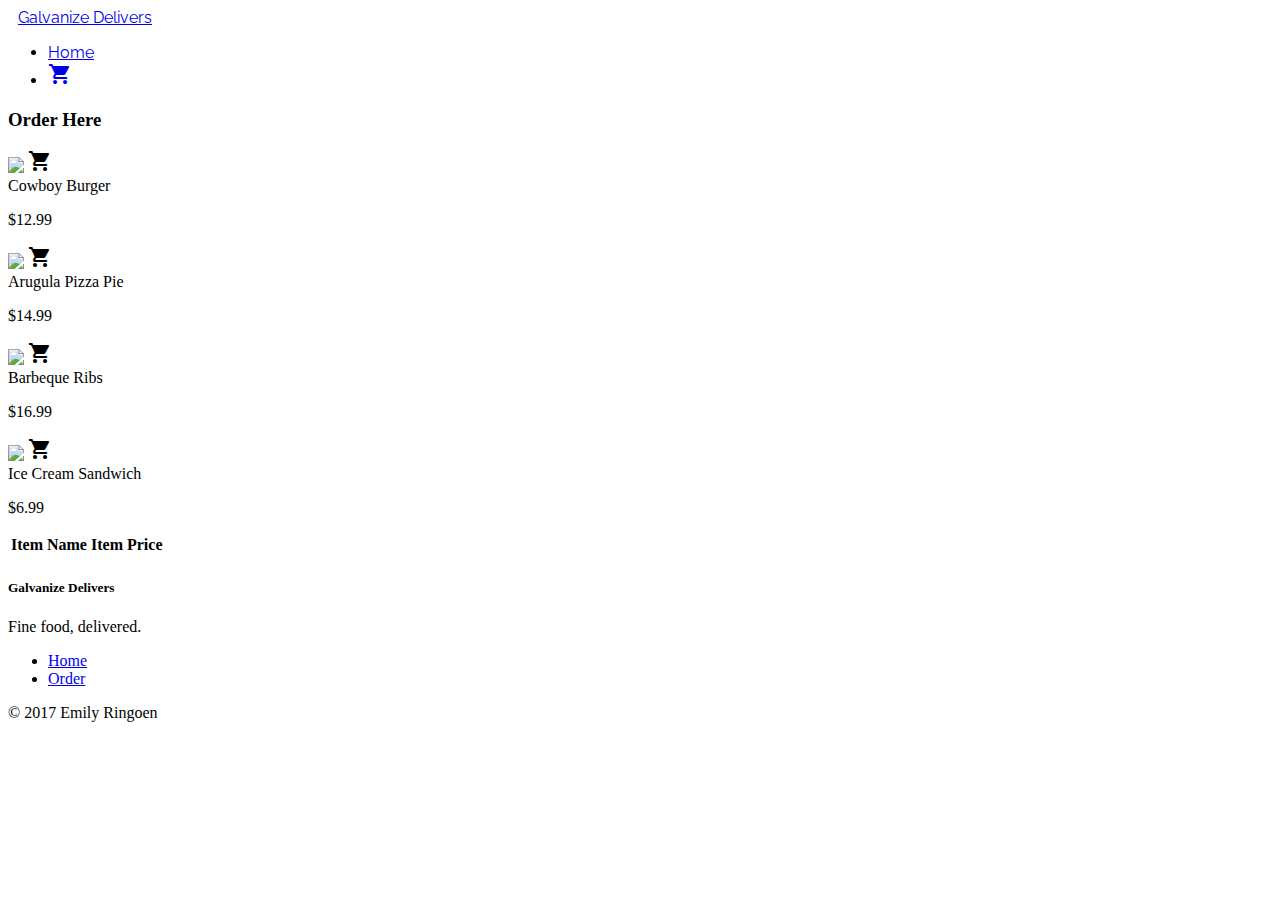
==== order.html @ 0c7e85d2 "started project" ====
<!DOCTYPE html>
<html>

<head>
    <meta charset="utf-8">
    <title>Galvanize Delivers</title>
    <!-- Compiled and minified CSS -->
    <link rel="stylesheet" href="https://cdnjs.cloudflare.com/ajax/libs/materialize/0.98.0/css/materialize.min.css">

    <!-- Compiled and minified JavaScript -->
    <script src="https://cdnjs.cloudflare.com/ajax/libs/materialize/0.98.0/js/materialize.min.js"></script>

    <link href="https://fonts.googleapis.com/icon?family=Material+Icons" rel="stylesheet">
    <link href="https://fonts.googleapis.com/css?family=Open+Sans+Condensed:300|Raleway:300,400" rel="stylesheet">

    <link rel="stylesheet" href="css/style.css">
    <script src="js/orders.js"></script>

    <meta name="viewport" content="width=device-width, initial-scale=1.0" />
</head>

<body>
    <nav>
        <div class="nav-wrapper red darken-4">
            <a href="#" class="brand-logo">Galvanize Delivers</a>
            <ul id="nav-mobile" class="right hide-on-med-and-down">
                <li><a href="index.html">Home</a></li>
                <li><a href="order.html"><i class="1rem material-icons">shopping_cart</i></a></li>
            </ul>
        </div>
    </nav>
    <div col="row">
        <div class="col s12 center-align">
            <h3>Order Here</h3>
        </div>
    </div>
    <div class="container row">
        <div class="col s8">
            <div class="row">
                <div class="col s6">
                    <div class="card">
                        <div class="card-image">
                            <img src="img/burger.jpg">

                            <a class="btn-floating halfway-fab waves-effect waves-light red" id="burger"><i class="material-icons">shopping_cart</i></a>
                        </div>
                        <div class="card-content">
                            <span class="card-title">Cowboy Burger</span>
                            <p>$12.99</p>
                        </div>
                    </div>
                </div>


                <div class="col s6">
                    <div class="card">
                        <div class="card-image">
                            <img src="img/pizza.jpg">
                            <a class="btn-floating halfway-fab waves-effect waves-light red" id="pizza"><i class="material-icons">shopping_cart</i></a>
                        </div>
                        <div class="card-content">
                            <span class="card-title">Arugula Pizza Pie</span>
                            <p>$14.99</p>
                        </div>
                    </div>
                </div>
            </div>
            <div class="row">
                <div class="col s6">
                    <div class="card">
                        <div class="card-image">
                            <img src="img/ribs.jpg">
                            <a class="btn-floating halfway-fab waves-effect waves-light red" id="ribs"><i class="material-icons">shopping_cart</i></a>
                        </div>
                        <div class="card-content">
                            <span class="card-title">Barbeque Ribs</span>
                            <p>$16.99</p>
                        </div>
                    </div>
                </div>


                <div class="col s6">
                    <div class="card">
                        <div class="card-image">
                            <img src="img/ice_cream.jpg">

                            <a class="btn-floating halfway-fab waves-effect waves-light red" id="iceCream"><i class="material-icons">shopping_cart</i></a>
                        </div>
                        <div class="card-content">
                            <span class="card-title">Ice Cream Sandwich</span>
                            <p>$6.99</p>
                        </div>
                    </div>
                </div>
            </div>
        </div>
        <div class="col s4">
            <table>
                <thead>
                    <tr>
                        <th class="item">Item Name</th>
                        <th class="price">Item Price</th>
                    </tr>
                </thead>

                <tbody>
                </tbody>
              <tfoot>
              </tfoot>
            </table>
        </div>
    </div>

    <footer class="page-footer red darken-4">
        <div class="container">
            <div class="row">
                <div class="col l6 s12">
                    <h5 class="white-text">Galvanize Delivers</h5>
                    <p class="grey-text text-lighten-4">Fine food, delivered.</p>
                </div>
                <div class="col l4 offset-l2 s12">
                    <ul>
                        <li><a class="grey-text text-lighten-3" href="index.html">Home</a></li>
                        <li><a class="grey-text text-lighten-3" href="order.html">Order</a></li>
                    </ul>
                </div>
            </div>
        </div>
        <div class="footer-copyright">
            <div class="container">
                © 2017 Emily Ringoen
            </div>
        </div>
    </footer>

</body>

</html>
---- css/style.css ----
nav {
  font-family: 'Raleway', sans-serif;
  font-weight: 400;
}

.brand-logo {
  margin-left: 10px;
}

main {
  font-family: 'Raleway', sans-serif;
  font-weight: 300;
}

.hero {
  background-image: url('/img/hero.jpg');
  height: 55vh;
}

.descriptions {
  width: 75vw;
}

.descriptions p{
  padding: 1em;
  text-align: left;
}
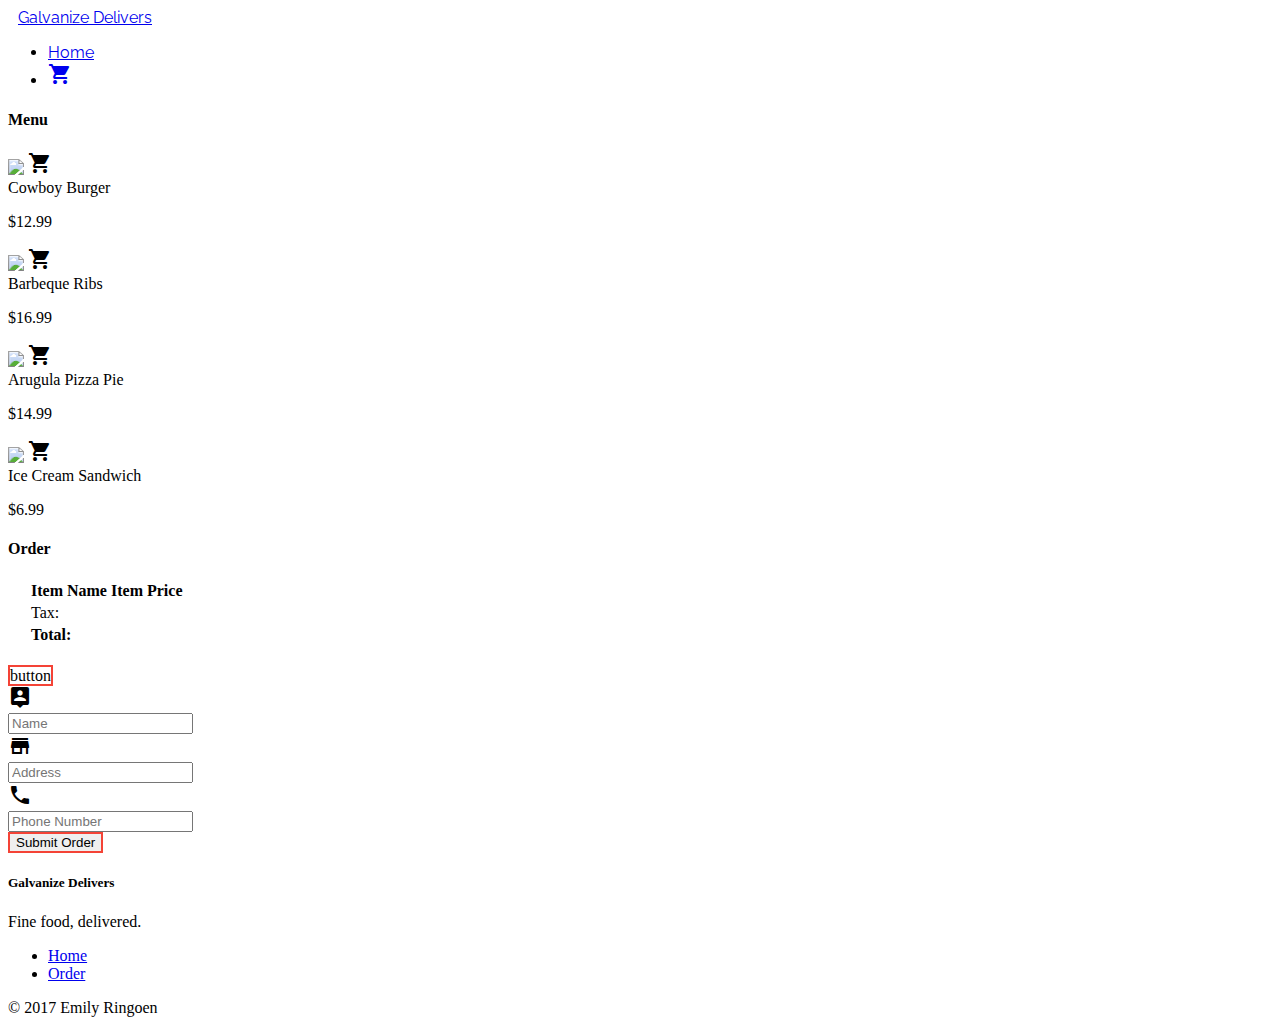
==== commit d69dc294: "added responsive styling" ====
--- a/order.html
+++ b/order.html
@@ -8,6 +8,8 @@
     <link rel="stylesheet" href="https://cdnjs.cloudflare.com/ajax/libs/materialize/0.98.0/css/materialize.min.css">
 
     <!-- Compiled and minified JavaScript -->
+    <script src="https://code.jquery.com/jquery-3.1.1.min.js" integrity="sha256-hVVnYaiADRTO2PzUGmuLJr8BLUSjGIZsDYGmIJLv2b8=" crossorigin="anonymous"></script>
+
     <script src="https://cdnjs.cloudflare.com/ajax/libs/materialize/0.98.0/js/materialize.min.js"></script>
 
     <link href="https://fonts.googleapis.com/icon?family=Material+Icons" rel="stylesheet">
@@ -29,18 +31,19 @@
             </ul>
         </div>
     </nav>
-    <div col="row">
-        <div class="col s12 center-align">
-            <h3>Order Here</h3>
-        </div>
-    </div>
+
     <div class="container row">
-        <div class="col s8">
+        <div class="col s12 m8 l8">
+            <div col="row">
+                <div class="col s12 m8 l8 left-align">
+                    <h4>Menu</h4>
+                </div>
+            </div>
             <div class="row">
-                <div class="col s6">
+                <div class="col s12 m6 l6">
                     <div class="card">
                         <div class="card-image">
-                            <img src="img/burger.jpg">
+                            <img class="responsive-img" src="img/burger.jpg">
 
                             <a class="btn-floating halfway-fab waves-effect waves-light red" id="burger"><i class="material-icons">shopping_cart</i></a>
                         </div>
@@ -51,25 +54,10 @@
                     </div>
                 </div>
 
-
-                <div class="col s6">
+                <div class="col s12 m6 l6">
                     <div class="card">
                         <div class="card-image">
-                            <img src="img/pizza.jpg">
-                            <a class="btn-floating halfway-fab waves-effect waves-light red" id="pizza"><i class="material-icons">shopping_cart</i></a>
-                        </div>
-                        <div class="card-content">
-                            <span class="card-title">Arugula Pizza Pie</span>
-                            <p>$14.99</p>
-                        </div>
-                    </div>
-                </div>
-            </div>
-            <div class="row">
-                <div class="col s6">
-                    <div class="card">
-                        <div class="card-image">
-                            <img src="img/ribs.jpg">
+                            <img class="responsive-img" src="img/ribs.jpg">
                             <a class="btn-floating halfway-fab waves-effect waves-light red" id="ribs"><i class="material-icons">shopping_cart</i></a>
                         </div>
                         <div class="card-content">
@@ -79,11 +67,26 @@
                     </div>
                 </div>
 
+            </div>
+            <div class="row">
+              <div class="col s12 m6 l6">
+                  <div class="card">
+                      <div class="card-image">
+                          <img class="responsive-img" src="img/pizza.jpg">
+                          <a class="btn-floating halfway-fab waves-effect waves-light red" id="pizza"><i class="material-icons">shopping_cart</i></a>
+                      </div>
+                      <div class="card-content">
+                          <span class="card-title">Arugula Pizza Pie</span>
+                          <p>$14.99</p>
+                      </div>
+                  </div>
+              </div>
 
-                <div class="col s6">
+
+                <div class="col s12 m6 l6">
                     <div class="card">
                         <div class="card-image">
-                            <img src="img/ice_cream.jpg">
+                            <img class="responsive-img" src="img/ice_cream.jpg">
 
                             <a class="btn-floating halfway-fab waves-effect waves-light red" id="iceCream"><i class="material-icons">shopping_cart</i></a>
                         </div>
@@ -95,22 +98,78 @@
                 </div>
             </div>
         </div>
-        <div class="col s4">
+
+        <div class="col s12 m4 l4 center-align">
+            <div col="row">
+                <div class="col s12 m4 l4 left-align">
+                    <h4>Order</h4>
+                </div>
+            </div>
             <table>
                 <thead>
                     <tr>
                         <th class="item">Item Name</th>
-                        <th class="price">Item Price</th>
+                        <th class="price right-align">Item Price</th>
                     </tr>
                 </thead>
 
                 <tbody>
                 </tbody>
-              <tfoot>
-              </tfoot>
+                <tfoot>
+                    <tr>
+                        <td class="tax">Tax:</td>
+                        <td class="taxAmount right-align"></td>
+                    </tr>
+                    <tr>
+                        <td class="total"><strong>Total:</strong></td>
+                        <td class="totalAmount right-align"></td>
+                    </tr>
+                </tfoot>
             </table>
+            <div class='row'>
+                <div class='col s12'>
+                  <a id="delete" class="waves-effect waves-light white btn red-text">button</a>
+
+                </div>
+            </div>
         </div>
+
+        <form class="col s12 m4 l4 center-align">
+            <div class="row">
+                <div class="input-field col s2">
+                    <i class="1rem material-icons gray-text">person_pin</i>
+                </div>
+                <div class="input-field col s10">
+                    <input id="name" type="text" class="validate" placeholder="Name">
+                </div>
+            </div>
+            <div class="row">
+                <div class="input-field col s2">
+                    <i class="1rem material-icons gray-text">store</i>
+                </div>
+                <div class="input-field col s10">
+                    <input id="street" type="text" class="validate" placeholder="Address">
+                </div>
+            </div>
+            <div class="row">
+                <div class="input-field col s2">
+                    <i class="1rem material-icons gray-text">call</i>
+                </div>
+                <div class="input-field col s10">
+                    <input id="phone" type="text" class="validate" placeholder="Phone Number">
+                </div>
+            </div>
+            <!-- -->
+            <div class='row'>
+                <div class='col s12'>
+                    <button class="btn waves-effect waves-light right-align white red-text" type="submit" name="action" id="submit">Submit Order</button>
+                </div>
+            </div>
+        </form>
+
     </div>
+
+
 
     <footer class="page-footer red darken-4">
         <div class="container">
--- a/css/style.css
+++ b/css/style.css
@@ -1,4 +1,3 @@
-
 nav {
   font-family: 'Raleway', sans-serif;
   font-weight: 400;
@@ -14,7 +13,7 @@
 }
 
 .hero {
-  background-image: url('/img/hero.jpg');
+  background-image: url('../img/hero.jpg');
   height: 55vh;
 }
 
@@ -26,3 +25,21 @@
   padding: 1em;
   text-align: left;
 }
+
+table{
+  margin: 20px
+}
+
+tbody {
+  border-bottom: 0.5px solid gray
+}
+
+#delete {
+  background-color: rgba(#fffafa, 0.02);
+  border: 2px solid rgb(244, 67, 54);
+}
+
+#submit{
+  background-color: rgba(#fffafa, 0.02);
+  border: 2px solid rgb(244, 67, 54);
+}
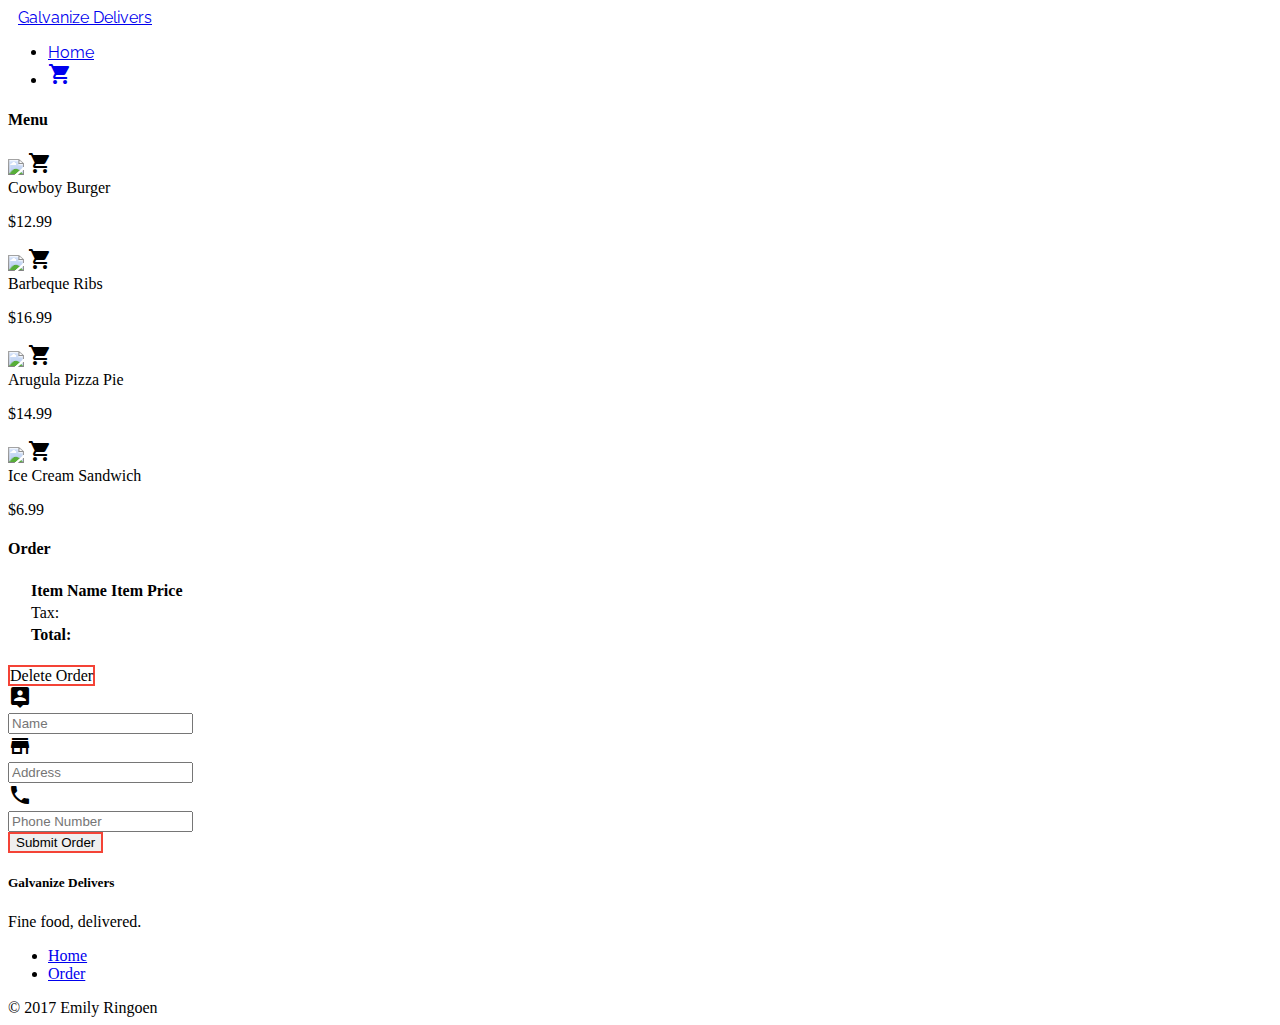
==== commit a09f3c67: "starting the burn" ====
--- a/order.html
+++ b/order.html
@@ -24,13 +24,13 @@
 <body>
     <nav>
         <div class="nav-wrapper red darken-4">
-            <a href="#" class="brand-logo">Galvanize Delivers</a>
+            <a href="index.html" class="brand-logo">Galvanize Delivers</a>
             <ul id="nav-mobile" class="right hide-on-med-and-down">
                 <li><a href="index.html">Home</a></li>
                 <li><a href="order.html"><i class="1rem material-icons">shopping_cart</i></a></li>
             </ul>
         </div>
-    </nav>
+  </nav>
 
     <div class="container row">
         <div class="col s12 m8 l8">
@@ -128,7 +128,7 @@
             </table>
             <div class='row'>
                 <div class='col s12'>
-                  <a id="delete" class="waves-effect waves-light white btn red-text">button</a>
+                  <a id="delete" class="waves-effect waves-light white btn red-text">Delete Order</a>
 
                 </div>
             </div>
